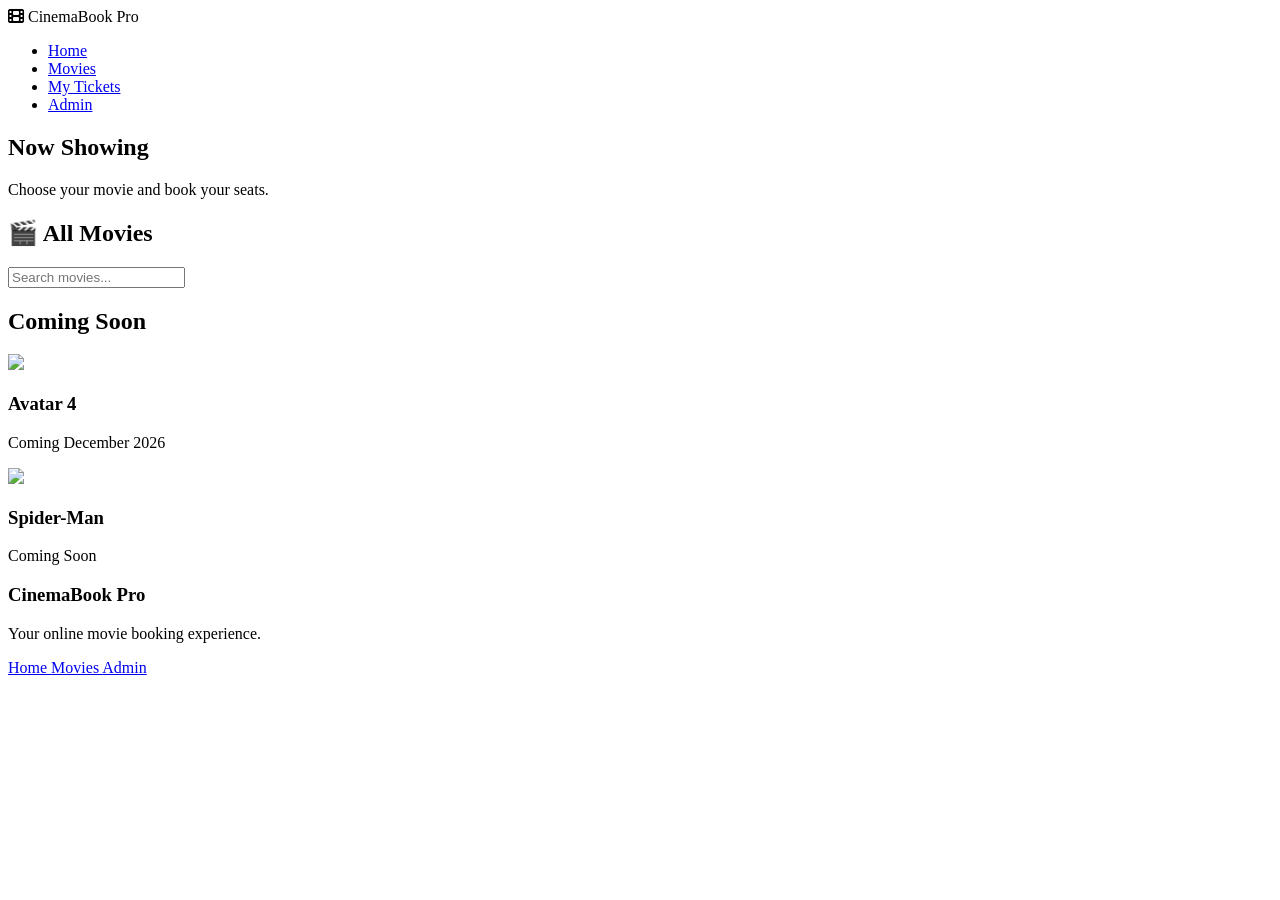
==== movies.html @ cca185f9 "Create movies.html" ====
<!DOCTYPE html>
<html lang="en">

<head>

<meta charset="UTF-8">

<meta name="viewport" content="width=device-width, initial-scale=1.0">

<title>Movies | CinemaBook Pro</title>

<link rel="stylesheet" href="css/style.css">

<link rel="stylesheet"
href="https://cdnjs.cloudflare.com/ajax/libs/font-awesome/6.7.1/css/all.min.css">

<link href="https://fonts.googleapis.com/css2?family=Poppins:wght@300;400;500;600;700&display=swap" rel="stylesheet">

</head>


<body>


<nav class="navbar">


<div class="logo">

<i class="fa-solid fa-film"></i>

CinemaBook Pro

</div>



<ul>

<li>
<a href="index.html">
Home
</a>
</li>


<li>
<a href="movies.html">
Movies
</a>
</li>


<li>
<a href="history.html">
My Tickets
</a>
</li>


<li>
<a href="admin/login.html">
Admin
</a>
</li>

</ul>


</nav>



<section class="movieBanner">


<div>

<h1>
Now Showing
</h1>

<p>
Choose your movie and book your seats.
</p>

</div>


</section>




<section>


<h2>
🎬 All Movies
</h2>



<div class="movieSearch">


<input 
id="searchMovie"
placeholder="Search movies..."
onkeyup="searchMovies()">


</div>



<div 
class="movieGrid"
id="movieList">

</div>



</section>




<section>


<h2>
Coming Soon
</h2>


<div class="movieGrid">


<div class="movieCard">


<img src="https://placehold.co/350x500?text=Avatar+4">


<h3>
Avatar 4
</h3>


<p>
Coming December 2026
</p>


</div>



<div class="movieCard">


<img src="https://placehold.co/350x500?text=Spider-Man">


<h3>
Spider-Man
</h3>


<p>
Coming Soon
</p>


</div>



</div>


</section>



<footer>


<div>

<h3>
CinemaBook Pro
</h3>


<p>
Your online movie booking experience.
</p>

</div>



<div>

<a href="index.html">
Home
</a>

<a href="movies.html">
Movies
</a>

<a href="admin/login.html">
Admin
</a>

</div>


</footer>



<script src="js/app.js"></script>


<script>


function loadMovies(){


const container =
document.getElementById(
"movieList"
);



const movies =
getMovies();



container.innerHTML="";



movies.forEach(movie=>{


container.innerHTML += `


<div class="movieCard"
data-name="${movie.name.toLowerCase()}">


<img src="${movie.poster}">


<h3>
${movie.name}
</h3>


<p>

${movie.genre}

•

${movie.runtime}

</p>


<p>

Rating:
${movie.rating}

</p>



<button onclick="openMovie('${movie.name}')">

Book Now

</button>


</div>



`;



});


}



function searchMovies(){


let value =
document
.getElementById(
"searchMovie"
)
.value
.toLowerCase();



document
.querySelectorAll(
".movieCard"
)
.forEach(card=>{


let name =
card.dataset.name;



if(name.includes(value)){


card.style.display="block";


}

else{


card.style.display="none";


}


});



}



document.addEventListener(
"DOMContentLoaded",
loadMovies
);



</script>



</body>

</html>
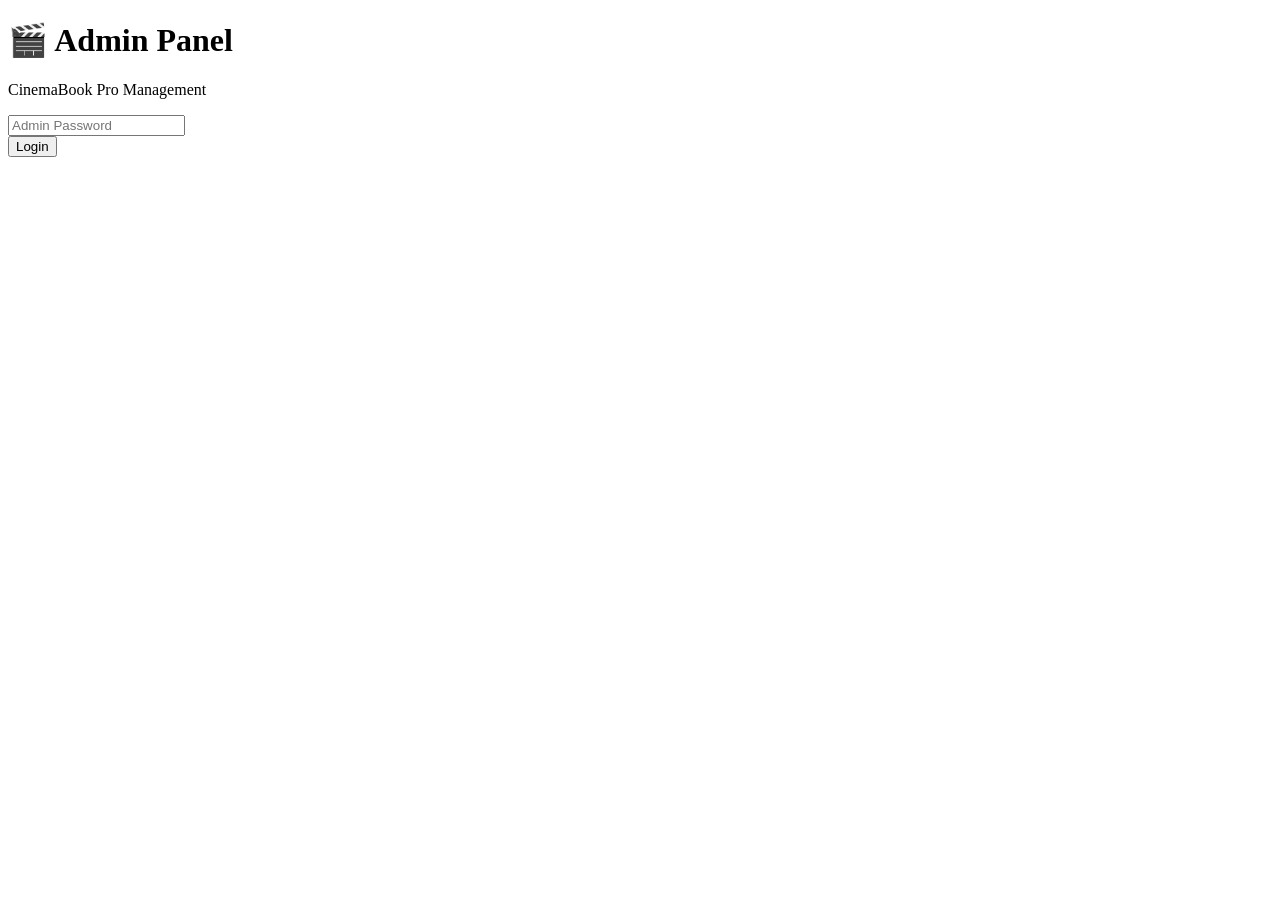
==== commit 4975df35: "Update movies.html" ====
--- a/movies.html
+++ b/movies.html
@@ -7,256 +7,204 @@
 
 <meta name="viewport" content="width=device-width, initial-scale=1.0">
 
-<title>Movies | CinemaBook Pro</title>
-
-<link rel="stylesheet" href="css/style.css">
-
-<link rel="stylesheet"
-href="https://cdnjs.cloudflare.com/ajax/libs/font-awesome/6.7.1/css/all.min.css">
-
-<link href="https://fonts.googleapis.com/css2?family=Poppins:wght@300;400;500;600;700&display=swap" rel="stylesheet">
+<title>Movie Management | CinemaBook Pro</title>
+
+<link rel="stylesheet" href="../css/style.css">
 
 </head>
 
 
-<body>
-
-
-<nav class="navbar">
-
-
-<div class="logo">
-
-<i class="fa-solid fa-film"></i>
-
-CinemaBook Pro
-
-</div>
-
-
-
-<ul>
-
-<li>
-<a href="index.html">
-Home
-</a>
-</li>
-
-
-<li>
+<body onload="checkAdmin();loadAdminMovies();">
+
+
+<div class="admin-layout">
+
+
+<div class="sidebar">
+
+<h2>
+🎬 CinemaBook
+</h2>
+
+
+<a href="dashboard.html">
+Dashboard
+</a>
+
+
 <a href="movies.html">
 Movies
 </a>
-</li>
-
-
-<li>
-<a href="history.html">
-My Tickets
-</a>
-</li>
-
-
-<li>
-<a href="admin/login.html">
-Admin
-</a>
-</li>
-
-</ul>
-
-
-</nav>
-
-
-
-<section class="movieBanner">
-
-
-<div>
+
+
+<a href="bookings.html">
+Bookings
+</a>
+
+
+<a href="theaters.html">
+Theaters
+</a>
+
+
+<a href="concessions.html">
+Food
+</a>
+
+
+<a href="settings.html">
+Settings
+</a>
+
+
+<a onclick="logoutAdmin()">
+Logout
+</a>
+
+
+</div>
+
+
+
+
+<div class="dashboard">
+
 
 <h1>
-Now Showing
+🎥 Movie Management
 </h1>
 
-<p>
-Choose your movie and book your seats.
-</p>
-
-</div>
-
-
-</section>
-
-
-
-
-<section>
+
+
+<div class="admin-panel">
 
 
 <h2>
-🎬 All Movies
+Add Movie
 </h2>
 
 
 
-<div class="movieSearch">
-
-
-<input 
-id="searchMovie"
-placeholder="Search movies..."
-onkeyup="searchMovies()">
-
-
-</div>
-
-
-
-<div 
-class="movieGrid"
-id="movieList">
-
-</div>
-
-
-
-</section>
-
-
-
-
-<section>
+<div class="form-group">
+
+<input id="movieName"
+placeholder="Movie Name">
+
+</div>
+
+
+
+<div class="form-group">
+
+<input id="movieGenre"
+placeholder="Genre">
+
+</div>
+
+
+
+<div class="form-group">
+
+<input id="movieRuntime"
+placeholder="Runtime (Example: 2h 10m)">
+
+</div>
+
+
+
+<div class="form-group">
+
+<input id="movieRating"
+placeholder="Rating (PG-13)">
+
+</div>
+
+
+
+<div class="form-group">
+
+<input id="moviePoster"
+placeholder="Poster URL">
+
+</div>
+
+
+
+<button class="primary-btn"
+onclick="addMovie()">
+
+Add Movie
+
+</button>
+
+
+</div>
+
+
+
+
+
+<div class="admin-panel">
 
 
 <h2>
-Coming Soon
+Current Movies
 </h2>
 
 
-<div class="movieGrid">
+<div id="movieTable">
+
+
+</div>
+
+
+</div>
+
+
+
+
+</div>
+
+
+</div>
+
+
+
+<script src="../js/app.js"></script>
+
+<script src="admin.js"></script>
+
+
+
+<script>
+
+
+function loadAdminMovies(){
+
+
+let movies =
+getMovies();
+
+
+
+let box =
+document.getElementById(
+"movieTable"
+);
+
+
+
+box.innerHTML="";
+
+
+
+movies.forEach(movie=>{
+
+
+box.innerHTML += `
 
 
 <div class="movieCard">
-
-
-<img src="https://placehold.co/350x500?text=Avatar+4">
-
-
-<h3>
-Avatar 4
-</h3>
-
-
-<p>
-Coming December 2026
-</p>
-
-
-</div>
-
-
-
-<div class="movieCard">
-
-
-<img src="https://placehold.co/350x500?text=Spider-Man">
-
-
-<h3>
-Spider-Man
-</h3>
-
-
-<p>
-Coming Soon
-</p>
-
-
-</div>
-
-
-
-</div>
-
-
-</section>
-
-
-
-<footer>
-
-
-<div>
-
-<h3>
-CinemaBook Pro
-</h3>
-
-
-<p>
-Your online movie booking experience.
-</p>
-
-</div>
-
-
-
-<div>
-
-<a href="index.html">
-Home
-</a>
-
-<a href="movies.html">
-Movies
-</a>
-
-<a href="admin/login.html">
-Admin
-</a>
-
-</div>
-
-
-</footer>
-
-
-
-<script src="js/app.js"></script>
-
-
-<script>
-
-
-function loadMovies(){
-
-
-const container =
-document.getElementById(
-"movieList"
-);
-
-
-
-const movies =
-getMovies();
-
-
-
-container.innerHTML="";
-
-
-
-movies.forEach(movie=>{
-
-
-container.innerHTML += `
-
-
-<div class="movieCard"
-data-name="${movie.name.toLowerCase()}">
 
 
 <img src="${movie.poster}">
@@ -271,7 +219,7 @@
 
 ${movie.genre}
 
-•
+-
 
 ${movie.runtime}
 
@@ -280,16 +228,16 @@
 
 <p>
 
-Rating:
 ${movie.rating}
 
 </p>
 
 
 
-<button onclick="openMovie('${movie.name}')">
-
-Book Now
+<button class="delete-btn"
+onclick="deleteMovie(${movie.id})">
+
+Delete
 
 </button>
 
@@ -297,11 +245,9 @@
 </div>
 
 
-
 `;
 
 
-
 });
 
 
@@ -309,49 +255,134 @@
 
 
 
-function searchMovies(){
-
-
-let value =
-document
-.getElementById(
-"searchMovie"
-)
-.value
-.toLowerCase();
-
-
-
-document
-.querySelectorAll(
-".movieCard"
-)
-.forEach(card=>{
-
-
-let name =
-card.dataset.name;
-
-
-
-if(name.includes(value)){
-
-
-card.style.display="block";
-
+
+
+function addMovie(){
+
+
+
+let movies =
+getMovies();
+
+
+
+let movie={
+
+
+id:
+Date.now(),
+
+
+name:
+document.getElementById(
+"movieName"
+).value,
+
+
+genre:
+document.getElementById(
+"movieGenre"
+).value,
+
+
+runtime:
+document.getElementById(
+"movieRuntime"
+).value,
+
+
+rating:
+document.getElementById(
+"movieRating"
+).value,
+
+
+poster:
+document.getElementById(
+"moviePoster"
+).value
+
+
+
+};
+
+
+
+if(!movie.name){
+
+alert(
+"Enter movie name"
+);
+
+return;
 
 }
 
-else{
-
-
-card.style.display="none";
+
+
+movies.push(movie);
+
+
+
+localStorage.setItem(
+
+"movies",
+
+JSON.stringify(movies)
+
+);
+
+
+
+alert(
+"Movie Added"
+);
+
+
+
+loadAdminMovies();
+
 
 
 }
 
 
-});
+
+
+
+function deleteMovie(id){
+
+
+if(!confirm(
+"Delete this movie?"
+))
+return;
+
+
+
+let movies =
+getMovies();
+
+
+
+movies =
+movies.filter(
+m=>m.id!==id
+);
+
+
+
+localStorage.setItem(
+
+"movies",
+
+JSON.stringify(movies)
+
+);
+
+
+
+loadAdminMovies();
 
 
 
@@ -359,13 +390,6 @@
 
 
 
-document.addEventListener(
-"DOMContentLoaded",
-loadMovies
-);
-
-
-
 </script>
 
 
